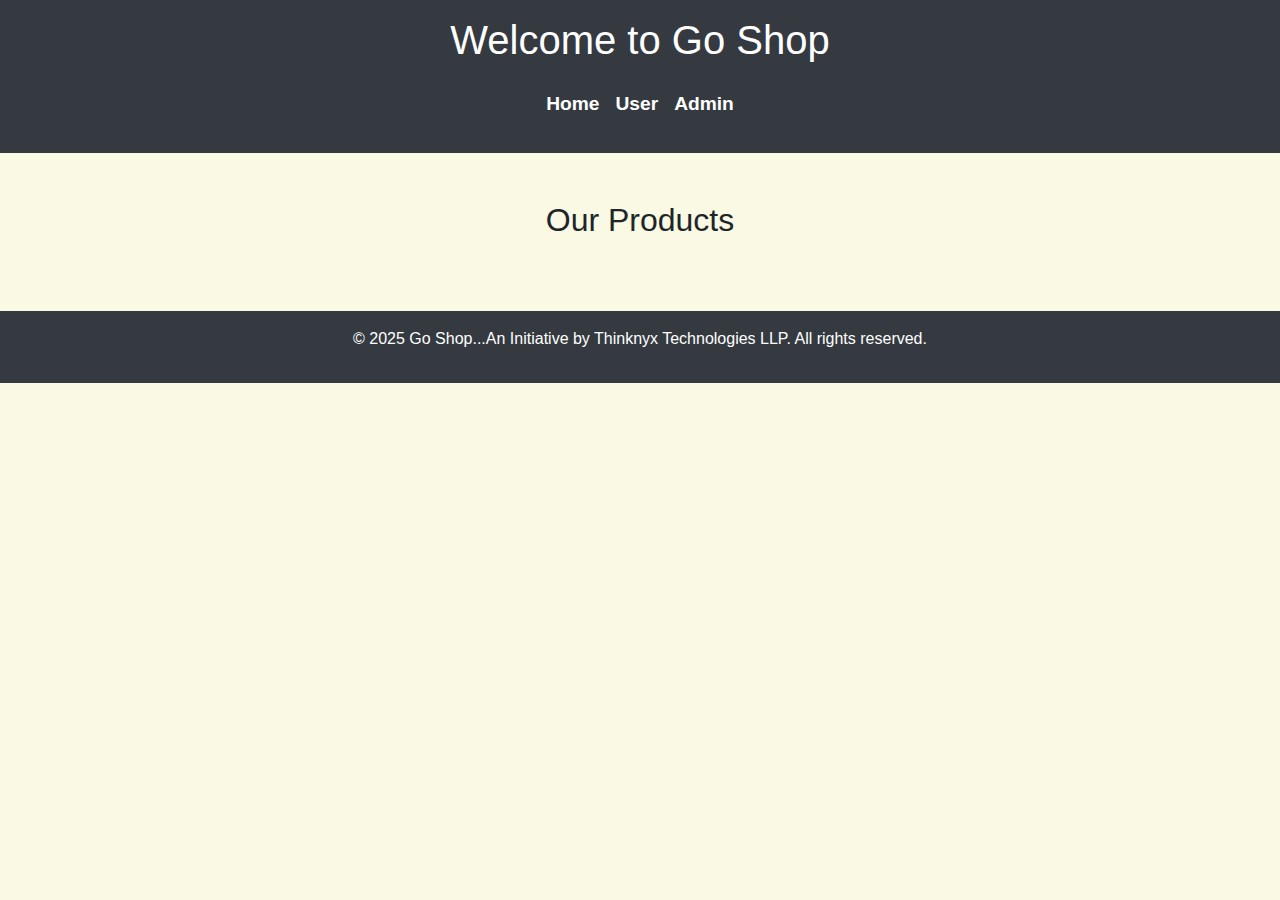
==== frontend/templates/index.html @ 16947c6e "GoShop- Initial Commit" ====
<!DOCTYPE html>
<html lang="en">
<head>
    <meta charset="UTF-8">
    <meta name="viewport" content="width=device-width, initial-scale=1.0">
    <title>Go Shop - Home</title>
    <link rel="stylesheet" href="https://stackpath.bootstrapcdn.com/bootstrap/4.5.2/css/bootstrap.min.css">
    <link rel="stylesheet" href="/static/styles.css">
    <style>
        body {
            background-color: #f9f9e4;
        }
        .product-card {
            margin-bottom: 20px;
            position: relative;
        }
        .navbar-custom {
            background-color: #343a40;
        }
        .navbar-custom .nav-link {
            color: #ffffff;
            font-size: 1.2rem;
            font-weight: bold;
            padding: 10px 20px;
        }
        .navbar-custom .nav-link:hover {
            color: #86075a;
            background-color: hsl(187, 81%, 52%);
            border-radius: 5px;
        }
        .footer-custom {
            background-color: #343a40;
            color: #ffffff;
        }
        .sold-out {
            position: absolute;
            top: 10px;
            right: 10px;
            color: red;
            font-weight: bold;
        }
    </style>
</head>
<body>
    <header class="bg-dark text-white p-3">
        <div class="container">
            <h1 class="text-center">Welcome to Go Shop</h1>
            <nav class="navbar navbar-expand-lg navbar-custom">
                <button class="navbar-toggler" type="button" data-toggle="collapse" data-target="#navbarNav" aria-controls="navbarNav" aria-expanded="false" aria-label="Toggle navigation">
                    <span class="navbar-toggler-icon"></span>
                </button>
                <div class="collapse navbar-collapse" id="navbarNav">
                    <ul class="navbar-nav mx-auto">
                        <li class="nav-item"><a class="nav-link" href="/">Home</a></li>
                        <li class="nav-item"><a class="nav-link" href="/user">User</a></li>
                        <li class="nav-item"><a class="nav-link" href="/admin/login">Admin</a></li>
                    </ul>
                </div>
            </nav>
        </div>
    </header>
    <main class="container mt-5">
        <section>
            <h2 class="text-center mb-4">Our Products</h2>
            <div class="row" id="products">
                <!-- Products will be dynamically loaded here -->
            </div>
        </section>
    </main>
    <footer class="footer-custom text-center p-3 mt-5">
        <p>&copy; 2025 Go Shop...An Initiative by Thinknyx Technologies LLP. All rights reserved.</p>
    </footer>

    <!-- Unauthorized Modal -->
    <div class="modal fade" id="unauthorizedModal" tabindex="-1" aria-labelledby="unauthorizedModalLabel" aria-hidden="true">
        <div class="modal-dialog">
            <div class="modal-content">
                <div class="modal-header">
                    <h5 class="modal-title" id="unauthorizedModalLabel">Unauthorized</h5>
                    <button type="button" class="close" data-dismiss="modal" aria-label="Close">
                        <span aria-hidden="true">&times;</span>
                    </button>
                </div>
                <div class="modal-body">
                    You are not authorized for this page.
                </div>
                <div class="modal-footer">
                    <button type="button" class="btn btn-secondary" data-dismiss="modal">Close</button>
                </div>
            </div>
        </div>
    </div>

    <script src="https://code.jquery.com/jquery-3.5.1.min.js"></script>
    <script src="https://cdn.jsdelivr.net/npm/@popperjs/core@2.9.2/dist/umd/popper.min.js"></script>
    <script src="https://stackpath.bootstrapcdn.com/bootstrap/4.5.2/js/bootstrap.min.js"></script>
    <script src="/static/scripts.js"></script>
    <script>
        async function loadProducts() {
            try {
                const response = await fetch('http://localhost:8081/products');
                const products = await response.json();
                const productsContainer = document.getElementById('products');
                products.forEach(product => {
                    const soldOutLabel = product.quantity === 0 ? '<div class="sold-out">Sold out!</div>' : '';
                    const productCard = `
                        <div class="col-md-4">
                            <div class="card product-card">
                                
                                <div class="card-body">
                                    <h5 class="card-title">${product.name}</h5>
                                    <p class="card-text">Price: $${product.price}</p>
                                    <p class="card-text">Quantity: ${product.quantity}</p>
                                    ${soldOutLabel}
                                </div>
                            </div>
                        </div>
                    `;
                    productsContainer.innerHTML += productCard;
                });
            } catch (error) {
                console.error('Error fetching products:', error);
            }
        }

        document.addEventListener('DOMContentLoaded', loadProducts);

        // Function to show unauthorized modal
        function showUnauthorizedModal() {
            $('#unauthorizedModal').modal('show');
        }

        // Check if the unauthorized modal should be shown
        document.addEventListener('DOMContentLoaded', () => {
            const urlParams = new URLSearchParams(window.location.search);
            if (urlParams.has('unauthorized')) {
                showUnauthorizedModal();
            }
        });
    </script>
</body>
</html>
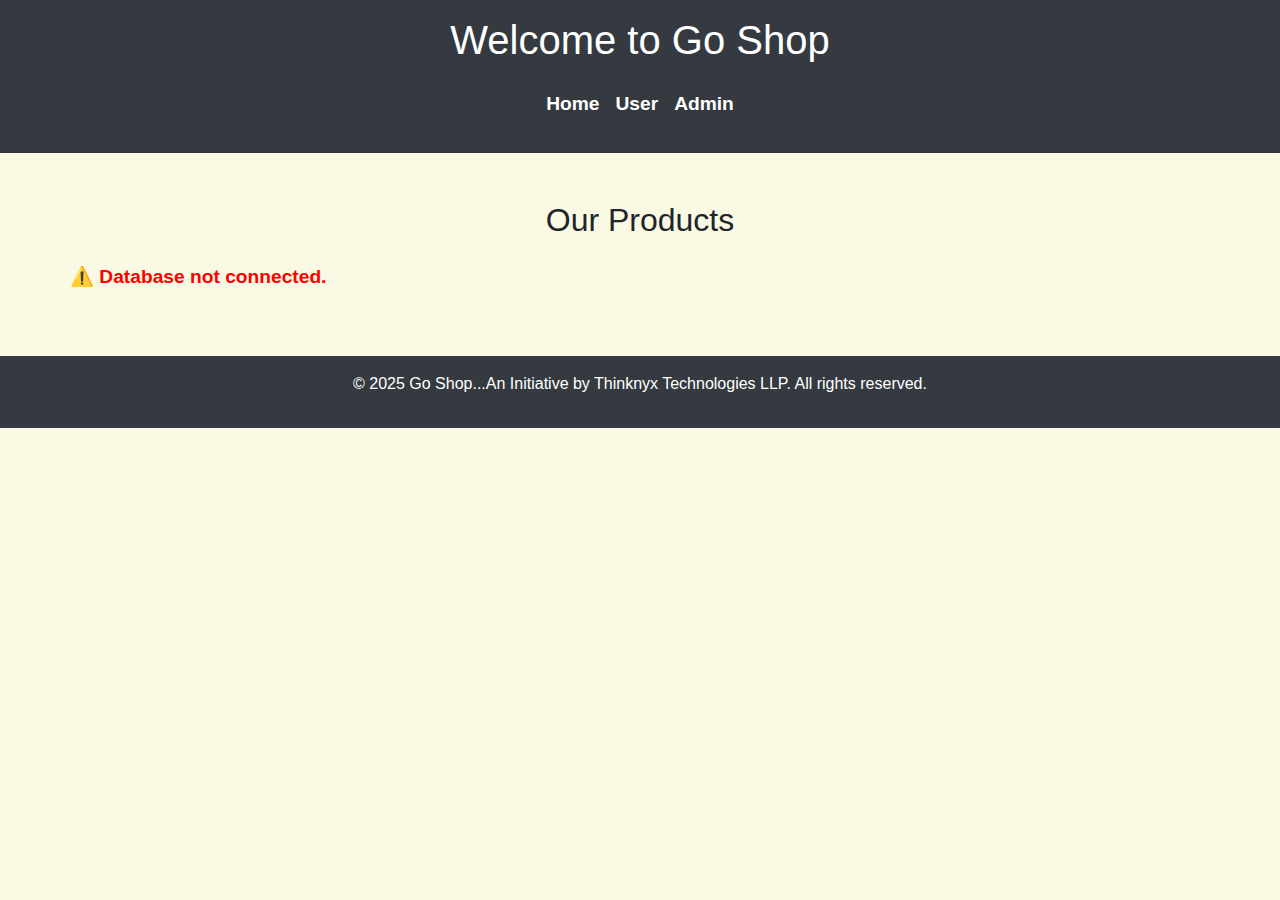
==== commit c1cd7d80: "Updated backend & frontend" ====
--- a/frontend/templates/index.html
+++ b/frontend/templates/index.html
@@ -12,7 +12,10 @@
         }
         .product-card {
             margin-bottom: 20px;
-            position: relative;
+            padding: 15px;
+            border: 1px solid #ddd;
+            border-radius: 5px;
+            background-color: #fff;
         }
         .navbar-custom {
             background-color: #343a40;
@@ -33,11 +36,15 @@
             color: #ffffff;
         }
         .sold-out {
-            position: absolute;
-            top: 10px;
-            right: 10px;
             color: red;
             font-weight: bold;
+            font-size: 1.2rem;
+        }
+        .database-error {
+            color: red;
+            font-weight: bold;
+            text-align: center;
+            font-size: 1.2rem;
         }
     </style>
 </head>
@@ -59,84 +66,57 @@
             </nav>
         </div>
     </header>
+
     <main class="container mt-5">
         <section>
             <h2 class="text-center mb-4">Our Products</h2>
             <div class="row" id="products">
-                <!-- Products will be dynamically loaded here -->
+                <p class="database-error">Loading products...</p>
             </div>
         </section>
     </main>
+
     <footer class="footer-custom text-center p-3 mt-5">
         <p>&copy; 2025 Go Shop...An Initiative by Thinknyx Technologies LLP. All rights reserved.</p>
     </footer>
 
-    <!-- Unauthorized Modal -->
-    <div class="modal fade" id="unauthorizedModal" tabindex="-1" aria-labelledby="unauthorizedModalLabel" aria-hidden="true">
-        <div class="modal-dialog">
-            <div class="modal-content">
-                <div class="modal-header">
-                    <h5 class="modal-title" id="unauthorizedModalLabel">Unauthorized</h5>
-                    <button type="button" class="close" data-dismiss="modal" aria-label="Close">
-                        <span aria-hidden="true">&times;</span>
-                    </button>
-                </div>
-                <div class="modal-body">
-                    You are not authorized for this page.
-                </div>
-                <div class="modal-footer">
-                    <button type="button" class="btn btn-secondary" data-dismiss="modal">Close</button>
-                </div>
-            </div>
-        </div>
-    </div>
-
     <script src="https://code.jquery.com/jquery-3.5.1.min.js"></script>
     <script src="https://cdn.jsdelivr.net/npm/@popperjs/core@2.9.2/dist/umd/popper.min.js"></script>
     <script src="https://stackpath.bootstrapcdn.com/bootstrap/4.5.2/js/bootstrap.min.js"></script>
-    <script src="/static/scripts.js"></script>
+
     <script>
+        document.addEventListener("DOMContentLoaded", function () {
+            loadProducts();
+        });
+
         async function loadProducts() {
             try {
-                const response = await fetch('http://localhost:8081/products');
+                const response = await fetch("http://localhost:8080/products");
+                if (!response.ok) {
+                    throw new Error("⚠ Database not connected.");
+                }
                 const products = await response.json();
-                const productsContainer = document.getElementById('products');
-                products.forEach(product => {
-                    const soldOutLabel = product.quantity === 0 ? '<div class="sold-out">Sold out!</div>' : '';
-                    const productCard = `
+                const productsContainer = document.getElementById("products");
+                productsContainer.innerHTML = "";
+
+                products.forEach((product) => {
+                    const productHTML = `
                         <div class="col-md-4">
-                            <div class="card product-card">
-                                
-                                <div class="card-body">
-                                    <h5 class="card-title">${product.name}</h5>
-                                    <p class="card-text">Price: $${product.price}</p>
-                                    <p class="card-text">Quantity: ${product.quantity}</p>
-                                    ${soldOutLabel}
-                                </div>
+                            <div class="product-card">
+                                <h4>${product.name}</h4>
+                                <p><strong>Price:</strong> $${product.price}</p>
+                                <p><strong>Quantity:</strong> ${product.quantity}</p>
+                                ${product.quantity === 0 ? `<p class="sold-out">SOLD OUT!</p>` : ""}
                             </div>
                         </div>
                     `;
-                    productsContainer.innerHTML += productCard;
+                    productsContainer.innerHTML += productHTML;
                 });
             } catch (error) {
-                console.error('Error fetching products:', error);
+                console.error("Error loading products:", error);
+                document.getElementById("products").innerHTML = `<p class="database-error">⚠ Database not connected.</p>`;
             }
         }
-
-        document.addEventListener('DOMContentLoaded', loadProducts);
-
-        // Function to show unauthorized modal
-        function showUnauthorizedModal() {
-            $('#unauthorizedModal').modal('show');
-        }
-
-        // Check if the unauthorized modal should be shown
-        document.addEventListener('DOMContentLoaded', () => {
-            const urlParams = new URLSearchParams(window.location.search);
-            if (urlParams.has('unauthorized')) {
-                showUnauthorizedModal();
-            }
-        });
     </script>
 </body>
-</html>+</html>
